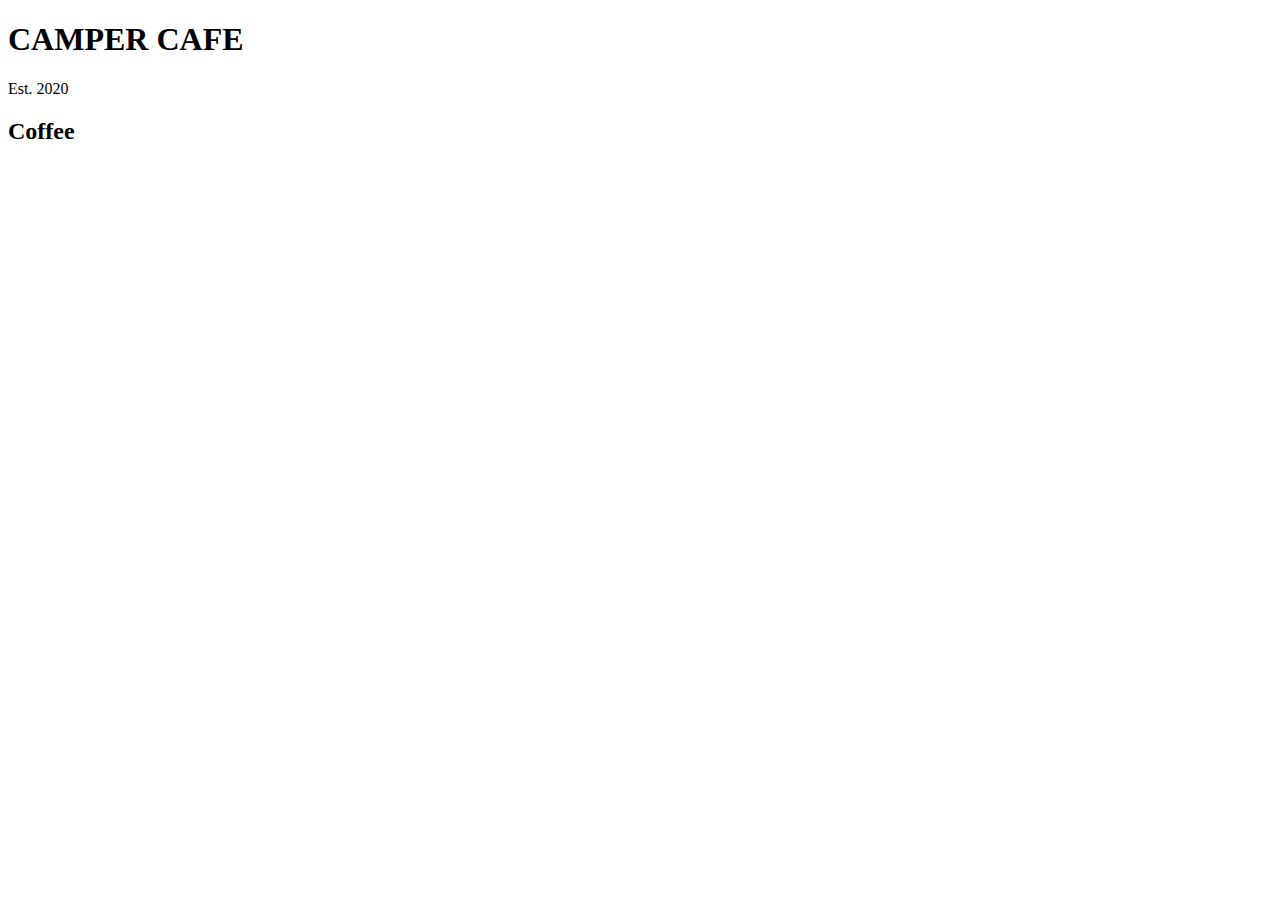
==== cafe-menu-page/index.html @ 1500f1f1 "start Cafe Menu project" ====
<!DOCTYPE html>
<html lang="en">
<head>
    <meta charset="UTF-8">
    <meta name="viewport" content="width=device-width, initial-scale=1.0">
    <title>Cafe Menu</title>
</head>
<body>
    <main>
        <h1>CAMPER CAFE</h1>
        <p>Est. 2020</p>
        <section>
            <h2>Coffee</h2>
        </section>
    </main>
</body>
</html>
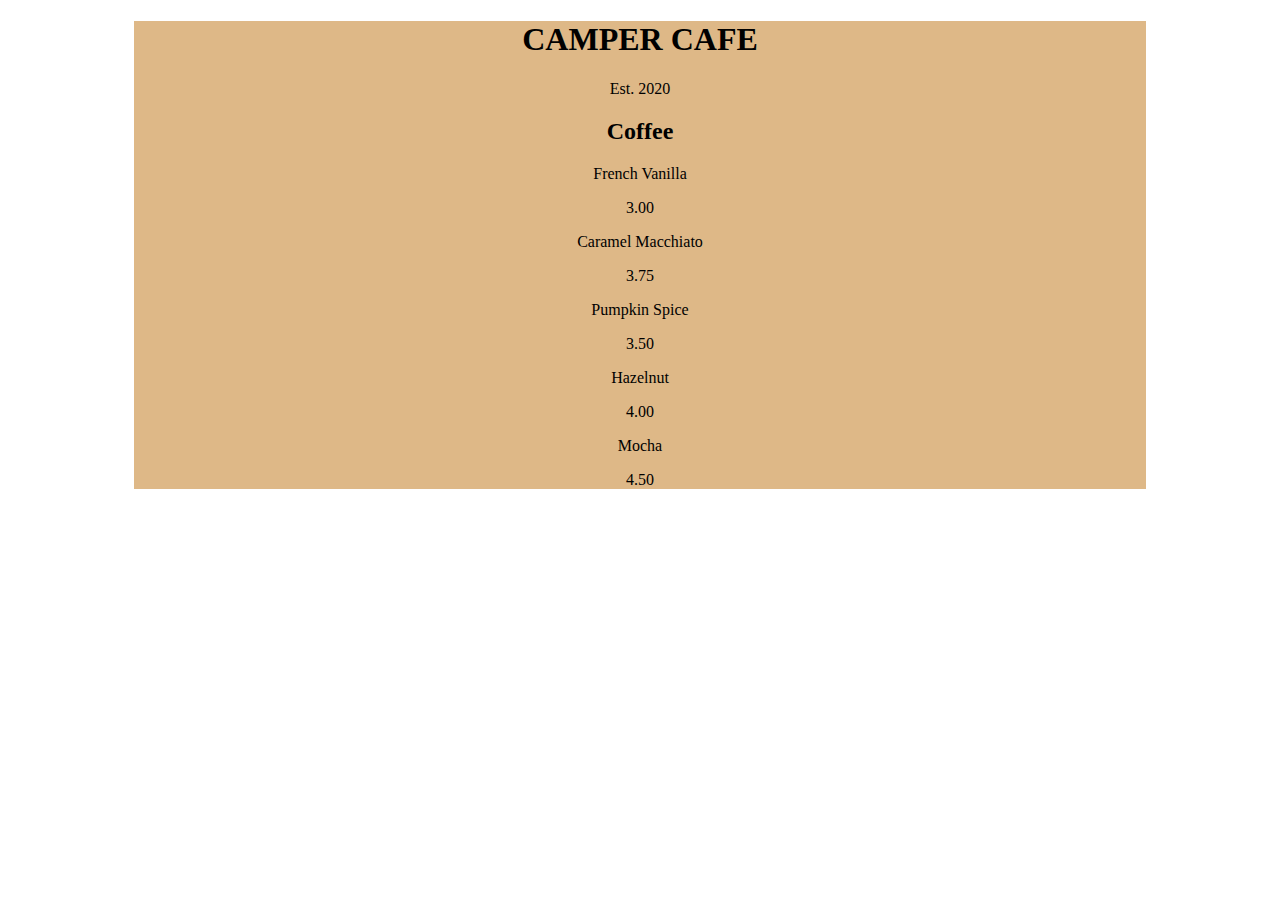
==== commit fbea289e: "add styles" ====
--- a/cafe-menu-page/index.html
+++ b/cafe-menu-page/index.html
@@ -1,17 +1,40 @@
 <!DOCTYPE html>
 <html lang="en">
-<head>
-    <meta charset="UTF-8">
-    <meta name="viewport" content="width=device-width, initial-scale=1.0">
+  <head>
+    <meta charset="UTF-8" />
+    <meta name="viewport" content="width=device-width, initial-scale=1.0" />
     <title>Cafe Menu</title>
-</head>
-<body>
-    <main>
+		<link rel="stylesheet" href="styles.css">
+  </head>
+  <body>
+    <div class="menu">
+      <main>
         <h1>CAMPER CAFE</h1>
         <p>Est. 2020</p>
         <section>
-            <h2>Coffee</h2>
+          <h2>Coffee</h2>
+          <article>
+            <p class="flavor">French Vanilla</p>
+            <p>3.00</p>
+          </article>
+          <article>
+            <p>Caramel Macchiato</p>
+            <p>3.75</p>
+          </article>
+          <article>
+            <p>Pumpkin Spice</p>
+            <p>3.50</p>
+          </article>
+          <article>
+            <p>Hazelnut</p>
+            <p>4.00</p>
+          </article>
+          <article>
+            <p>Mocha</p>
+            <p>4.50</p>
+          </article>
         </section>
-    </main>
-</body>
-</html>+      </main>
+    </div>
+  </body>
+</html>
--- a/cafe-menu-page/styles.css
+++ b/cafe-menu-page/styles.css
@@ -0,0 +1,14 @@
+body {
+  background-image: url(https://cdn.freecodecamp.org/curriculum/css-cafe/beans.jpg);
+}
+
+.menu {
+	width: 80%;
+	background-color: burlywood;
+	margin-left: auto;
+  margin-right: auto;
+}
+
+h1, h2, p {
+  text-align: center;
+}
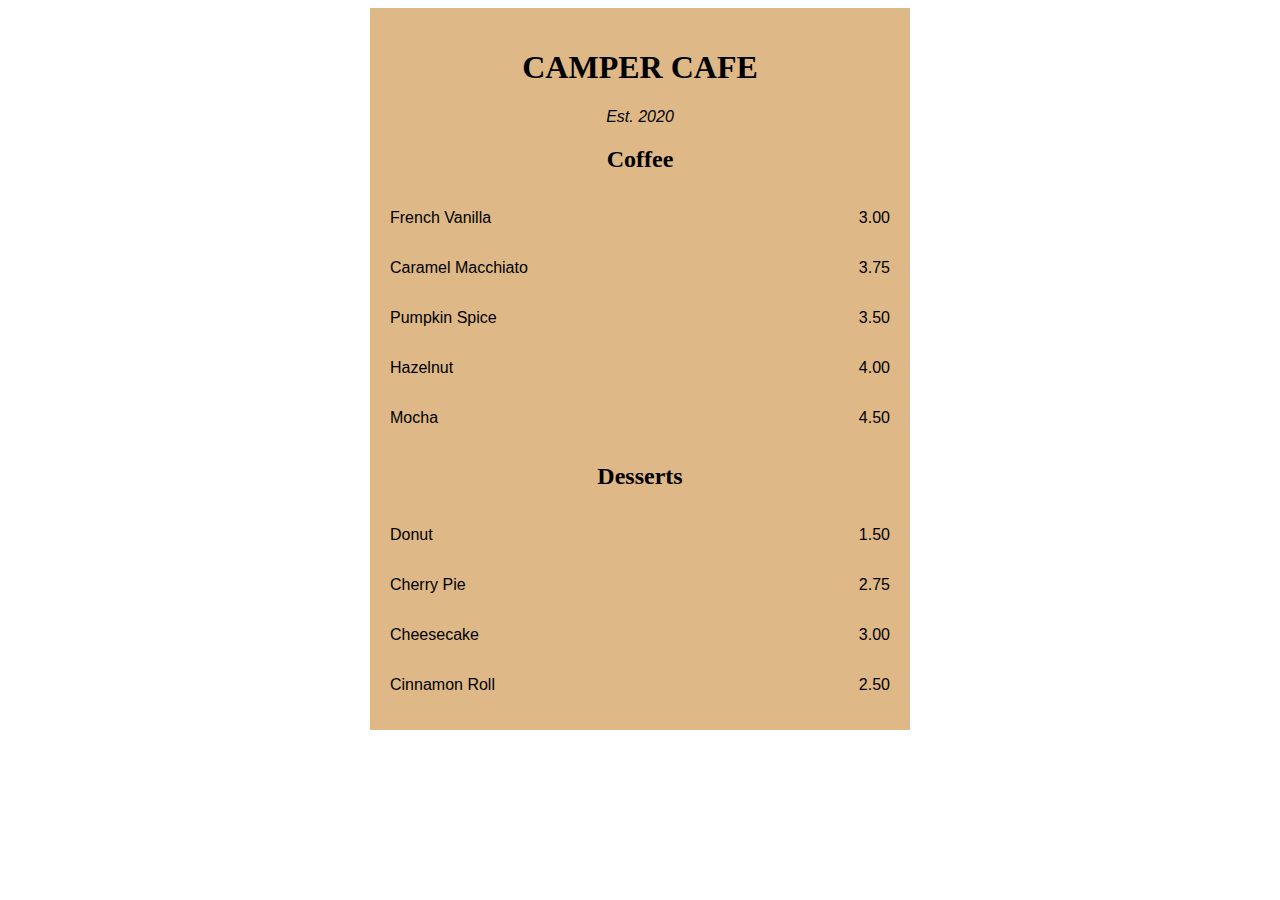
==== commit 0d2ae098: "add Desserts, configure style" ====
--- a/cafe-menu-page/index.html
+++ b/cafe-menu-page/index.html
@@ -10,28 +10,38 @@
     <div class="menu">
       <main>
         <h1>CAMPER CAFE</h1>
-        <p>Est. 2020</p>
+        <p class="established">Est. 2020</p>
         <section>
           <h2>Coffee</h2>
-          <article>
-            <p class="flavor">French Vanilla</p>
-            <p>3.00</p>
+          <article class="item">
+            <p class="flavor">French Vanilla</p><p class="price">3.00</p>
           </article>
-          <article>
-            <p>Caramel Macchiato</p>
-            <p>3.75</p>
+          <article class="item">
+            <p class="flavor">Caramel Macchiato</p><p class="price">3.75</p>
           </article>
-          <article>
-            <p>Pumpkin Spice</p>
-            <p>3.50</p>
+          <article class="item">
+            <p class="flavor">Pumpkin Spice</p><p class="price">3.50</p>
           </article>
-          <article>
-            <p>Hazelnut</p>
-            <p>4.00</p>
+          <article class="item">
+            <p class="flavor">Hazelnut</p><p class="price">4.00</p>
           </article>
-          <article>
-            <p>Mocha</p>
-            <p>4.50</p>
+          <article class="item">
+            <p class="flavor">Mocha</p><p class="price">4.50</p>
+          </article>
+        </section>
+        <section>
+          <h2>Desserts</h2>
+          <article class="item">
+            <p class="dessert">Donut</p><p class="price">1.50</p>
+          </article>
+          <article class="item">
+            <p class="dessert">Cherry Pie</p><p class="price">2.75</p>
+          </article>
+          <article class="item">
+            <p class="dessert">Cheesecake</p><p class="price">3.00</p>
+          </article>
+          <article class="item">
+            <p class="dessert">Cinnamon Roll</p><p class="price">2.50</p>
           </article>
         </section>
       </main>
--- a/cafe-menu-page/styles.css
+++ b/cafe-menu-page/styles.css
@@ -1,14 +1,39 @@
 body {
   background-image: url(https://cdn.freecodecamp.org/curriculum/css-cafe/beans.jpg);
+  font-family: sans-serif;
+}
+
+.established {
+  font-style: italic;
 }
 
 .menu {
 	width: 80%;
+  max-width: 500px;
 	background-color: burlywood;
 	margin-left: auto;
   margin-right: auto;
+  padding: 20px;
+}
+
+h1, h2 {
+  font-family: Impact, serif;
 }
 
 h1, h2, p {
   text-align: center;
 }
+
+.flavor, .dessert {
+  text-align: left;
+  width: 75%
+}
+
+.price {
+  text-align: right;
+  width: 25%
+}
+
+.item p {
+  display: inline-block;
+}
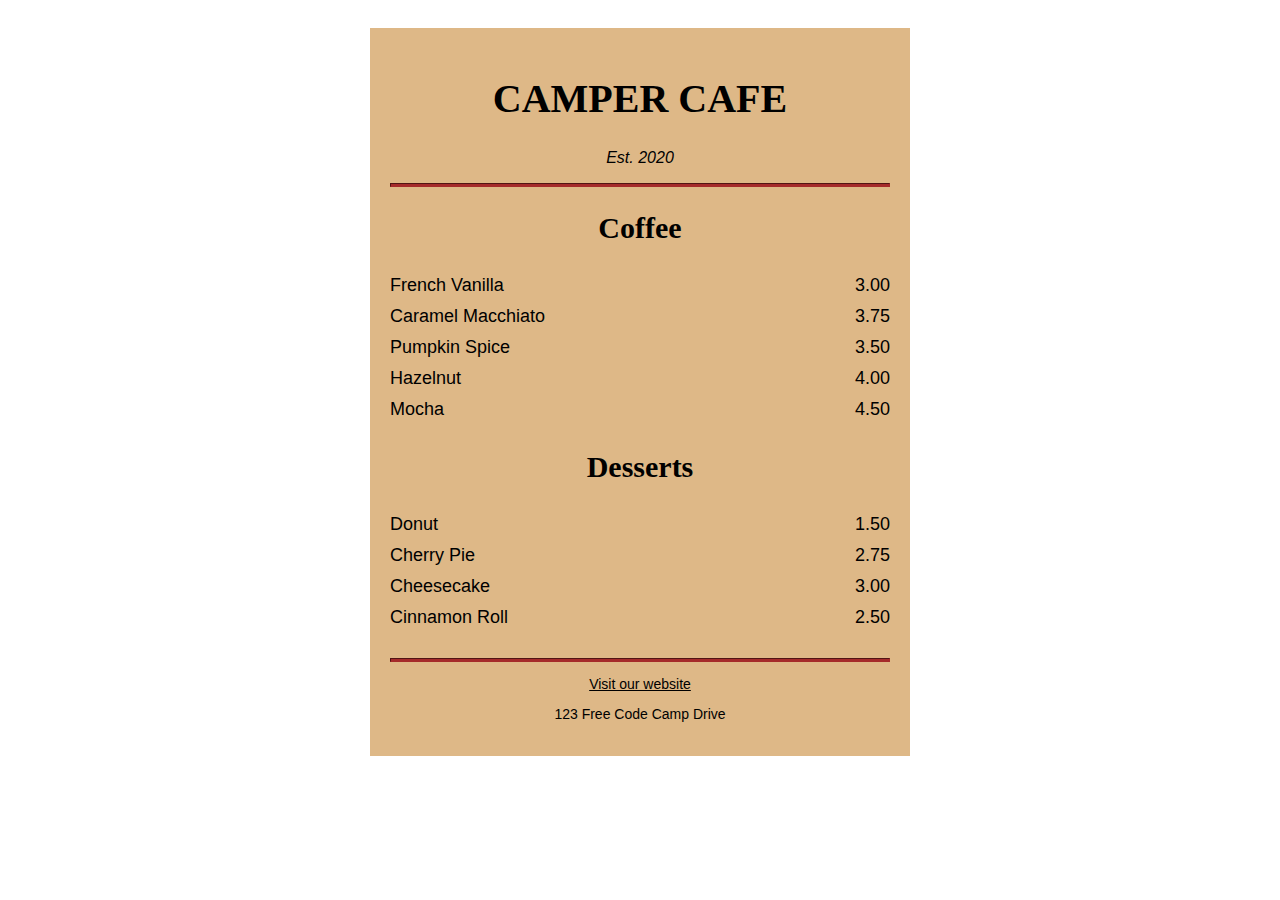
==== commit 386485d5: "add footer and hr" ====
--- a/cafe-menu-page/index.html
+++ b/cafe-menu-page/index.html
@@ -11,6 +11,7 @@
       <main>
         <h1>CAMPER CAFE</h1>
         <p class="established">Est. 2020</p>
+        <hr>
         <section>
           <h2>Coffee</h2>
           <article class="item">
@@ -45,6 +46,11 @@
           </article>
         </section>
       </main>
+      <hr class="bottom-line">
+      <footer>
+        <p><a href="https://www.freecodecamp.org">Visit our website</a></p>
+        <p>123 Free Code Camp Drive</p>
+      </footer>
     </div>
   </body>
 </html>
--- a/cafe-menu-page/styles.css
+++ b/cafe-menu-page/styles.css
@@ -1,6 +1,7 @@
 body {
   background-image: url(https://cdn.freecodecamp.org/curriculum/css-cafe/beans.jpg);
   font-family: sans-serif;
+  padding: 20px;
 }
 
 .established {
@@ -16,8 +17,22 @@
   padding: 20px;
 }
 
+hr {
+  height: 2px;
+  background-color: brown;
+  border-color: brown;
+}
+
 h1, h2 {
   font-family: Impact, serif;
+}
+
+h1 {
+  font-size: 40px;
+}
+
+h2 {
+  font-size: 30px;
 }
 
 h1, h2, p {
@@ -36,4 +51,21 @@
 
 .item p {
   display: inline-block;
+  margin-top: 5px;
+  margin-bottom: 5px;
+  font-size: 18px;
 }
+
+.bottom-line {
+  margin-top: 25px;
+}
+
+/*FOOTER*/
+
+footer {
+  font-size: 14px;
+}
+
+a {
+  color: black;
+}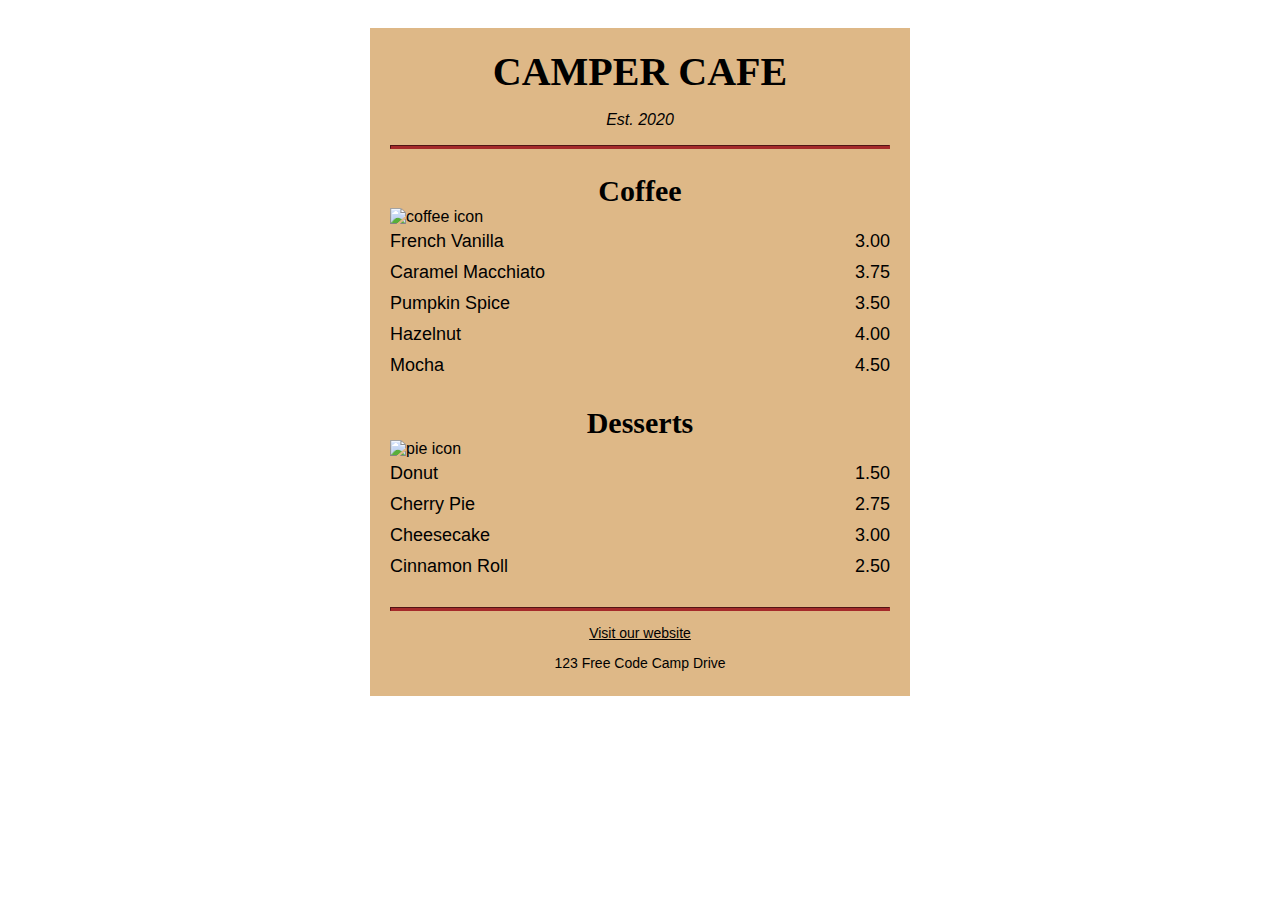
==== commit 9850c5d4: "add images and set styles" ====
--- a/cafe-menu-page/index.html
+++ b/cafe-menu-page/index.html
@@ -14,6 +14,7 @@
         <hr>
         <section>
           <h2>Coffee</h2>
+          <img src="https://cdn.freecodecamp.org/curriculum/css-cafe/coffee.jpg" alt="coffee icon">
           <article class="item">
             <p class="flavor">French Vanilla</p><p class="price">3.00</p>
           </article>
@@ -32,6 +33,7 @@
         </section>
         <section>
           <h2>Desserts</h2>
+          <img src="https://cdn.freecodecamp.org/curriculum/css-cafe/pie.jpg" alt="pie icon">
           <article class="item">
             <p class="dessert">Donut</p><p class="price">1.50</p>
           </article>
@@ -49,7 +51,7 @@
       <hr class="bottom-line">
       <footer>
         <p><a href="https://www.freecodecamp.org">Visit our website</a></p>
-        <p>123 Free Code Camp Drive</p>
+        <p class="address">123 Free Code Camp Drive</p>
       </footer>
     </div>
   </body>
--- a/cafe-menu-page/styles.css
+++ b/cafe-menu-page/styles.css
@@ -17,6 +17,13 @@
   padding: 20px;
 }
 
+img {
+  display: block;
+  margin-left: auto;
+  margin-right: auto;
+  margin-top: -25px;
+}
+
 hr {
   height: 2px;
   background-color: brown;
@@ -29,6 +36,8 @@
 
 h1 {
   font-size: 40px;
+  margin-top: 0px;
+  margin-bottom: 15px;
 }
 
 h2 {
@@ -68,4 +77,20 @@
 
 a {
   color: black;
-}+}
+
+a:visited {
+  color: black;
+}
+
+a:hover {
+  color: brown;
+}
+
+a:active {
+  color: brown;
+}
+
+.address {
+  margin-bottom: 5px;
+}
